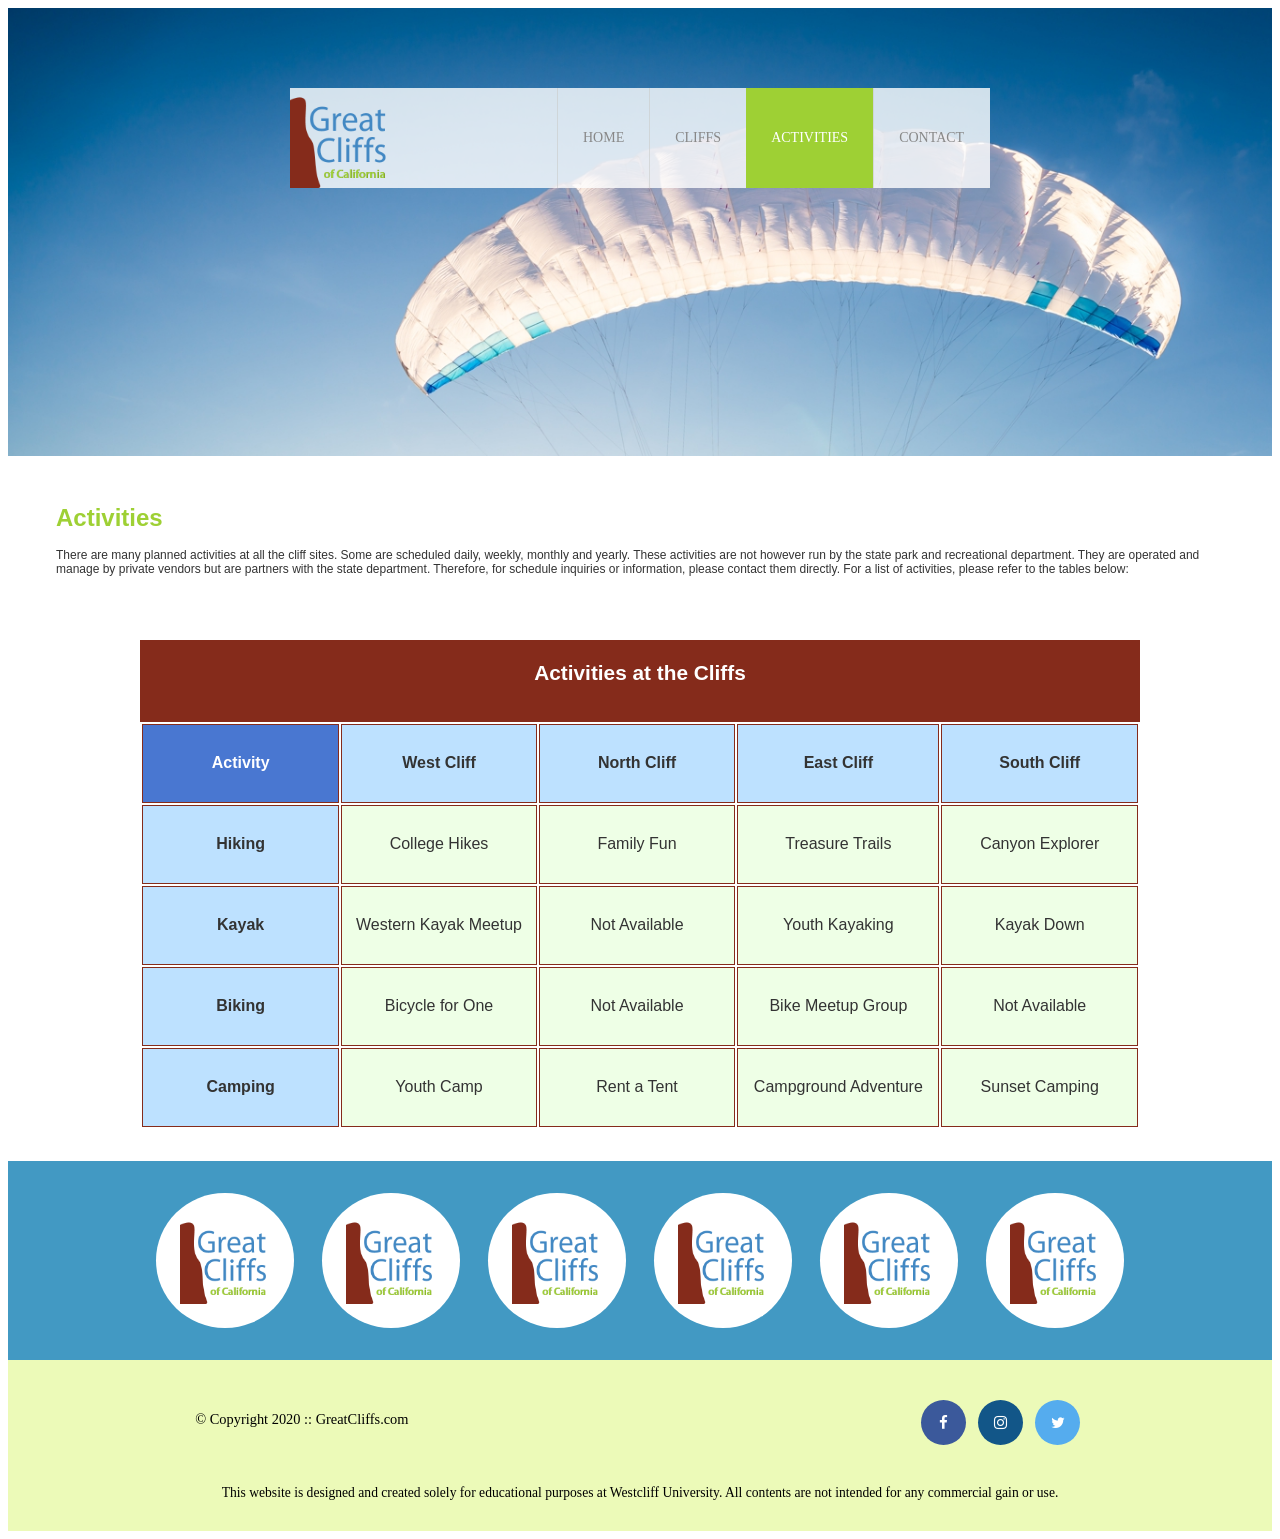
==== activities.html @ b9089a4b "Convert partner bar to javascript" ====
<!DOCTYPE html>
<html lang="en">
<head>
    <title>Great Cliffs of California</title>
    <meta charset="UTF-8">

    <link rel="stylesheet" href="https://cdnjs.cloudflare.com/ajax/libs/font-awesome/4.7.0/css/font-awesome.min.css">

    
    <link rel="stylesheet" href="style.css">
    <link rel="stylesheet" href="styles.css">
</head>    

<body id="activities">
    <div class="container">

        <header>
        
        
            <div class="main-header">

                <div class="logo">
                    <img src="images/logo.png" alt="Great Cliffs Logo" width="125">
                </div>

                <nav class="main-menu">
                    <ul>
                        <li><a href="index.html">Home</a></li>
                        <li><a href="cliffs.html">Cliffs</a></li>
                        <li class="active"><a href="activities.html">Activities</a></li>
                        <li><a href="contact.html">Contact</a></li>
                    </ul>
                </nav>
                
            </div>
        </header>

        <main>
            <h1>Activities</h1>

            <p>
                There are many planned activities at all the cliff sites. Some are scheduled daily,
                weekly, monthly and yearly. These activities are not however run by the state park
                and recreational department. They are operated and manage by private vendors but are
                partners with the state department. Therefore, for schedule inquiries or information,
                please contact them directly. For a list of activities, please refer to the tables below:   
            </p>

            <table>
                <caption>Activities at the Cliffs</caption>
                <thead>
                    <tr>
                        <th>Activity</th>
                        <th>West Cliff</th>
                        <th>North Cliff</th>
                        <th>East Cliff</th>
                        <th>South Cliff</th>
                    </tr>
                </thead>
                <tbody>
                    <tr>
                        <td>Hiking</td>
                        <td>College Hikes</td>
                        <td>Family Fun</td>
                        <td>Treasure Trails</td>
                        <td>Canyon Explorer</td>
                    </tr>
                    <tr>
                        <td>Kayak</td>
                        <td>Western Kayak Meetup</td>
                        <td>Not Available</td>
                        <td>Youth Kayaking</td>
                        <td>Kayak Down</td>
                    </tr>
                    <tr>
                        <td>Biking</td>
                        <td>Bicycle for One</td>
                        <td>Not Available</td>
                        <td>Bike Meetup Group</td>
                        <td>Not Available</td>
                    </tr>
                    <tr>
                        <td>Camping</td>
                        <td>Youth Camp</td>
                        <td>Rent a Tent</td>
                        <td>Campground Adventure</td>
                        <td>Sunset Camping</td>
                    </tr>
                </tbody>

            </table>
        </main>
        
        <section>
            <ul id="partners">

            <!--<li class="partner">
                <img src="images/logo.png" alt="Partner Bus Tours">
            </li>
            <li class="partner">
                <img src="images/logo.png" alt="Partner Bus Tours">
            </li>
            <li class="partner">
                <img src="images/logo.png" alt="Partner Bus Tours">
            </li>
            <li class="partner">
                <img src="images/logo.png" alt="Partner Bus Tours">
            </li>
            <li class="partner">
                <img src="images/logo.png" alt="Partner Bus Tours">
            </li>
            <li class="partner">
                <img src="images/logo.png" alt="Partner Bus Tours">
            </li>-->
            </ul>
        </section>

        <footer>

            <div id="nondisclaimer">
                <div class="copy">
                    &copy; Copyright 2020 :: GreatCliffs.com
                </div>

                <div class="social">
                    <a href="#" class="fa fa-facebook"></a>
                    <a href="#" class="fa fa-instagram"></a>
                    <a href="#" class="fa fa-twitter"></a>
                </div>
            </div>

            <div id="disclaimer">
                <p>
                    This website is designed and created solely for 
                    educational purposes at Westcliff University. All 
                    contents are not intended for any commercial gain
                    or use.
                </p>
            </div>

        </footer>
    </div>

    <script src="partners.js"></script>
</body>
</html>
---- style.css ----
.main-menu ul {
    list-style-type: disc;
    padding-left: 40px;
}

#partners {
    list-style: none;
    padding-left:0;
}

#partners h3 {
    margin-bottom: 10px;
}

li {
    margin-bottom: 10px;
}
---- styles.css ----
header {
    width: 100%;
    min-height: 400px;
    padding-top: 3em;
}
#home header {
    background: no-repeat lightgrey url(images/cliff_ocean.jpg);
    background-size: cover;
    background-position: center;
}

#cliffs header {
    background: no-repeat lightgrey url(images/forest_cliff.jpg);
    background-size: 1500px;
}

#cliffs main h1 {
    color: #9ed034;
    font-size: 1.5em;
}

#cliffs main p {
    color: #333;
    font-size: 0.75em;
    line-height: 1.5;
}

.cliff {
    width: 45%;
    display: inline-block;
    vertical-align: top;
    margin: 2em 2%;
    text-align: center;
}

.cliff h2 {
    color: #4977D1;
    font-size: 1.3em;
}

.cliff img {
    width: 100%;
    height: 220px;
    object-fit: cover;
}

.cliff p {
    text-align: left;
}

#activities header {
    background: no-repeat lightgrey url(images/runfly.jpg);
    background-size: 1500px;
}

#contact header {
    background: no-repeat lightgrey url(images/cliff_rock.jpg);
    background-size: 1500px;
}

.main-header {
    background-color:rgb(255, 255, 255, 0.8);
    width: 700px;
    margin: 2em auto 0 auto;
    min-height: 100px;
    height:100px;
}
.main-header .logo img {
    width: 100px;
    height: 100px;
    margin: 0 2em 0 0;
    float: left;
}

/* Navigation */
.main-menu {
    margin-left: 227px;
    font-weight: 400;
}

.main-menu ul li {
    list-style-type: none;
    display: inline-block;
    float: left;
    padding-left: 25px;
    padding-right: 25px;
    border-left: 1px solid rgba(202, 204, 202, 0.6);
    line-height: 100px;
    text-transform: uppercase;
    font-size: 14px;
}

.main-menu ul li a {
    text-decoration: none;
    color: #888;
}

.main-menu ul li a:hover {
    color: #9ed034;
}

.main-menu ul li.active {
    background: #9ed034;
    border: none;
}

.main-menu ul li.active a{
    color: #fff;
}

/* Main */
main {
    color: #333;
    padding-top: 2em;
    padding-bottom: 2em;
    margin: 0 3em;
    font-family: Arial, Helvetica, sans-serif;
}

main h2 {
    color: #9ed034;
    font-size: 1.5em;
}

main h3 {
    color: #000;
    font-size: 1em;
}

main p {
    color: #333;
    font-size: 0.75em;
}

/* Partners */
section {
    width: 100%;
    background-color: #4299C3;
}

section #partners {
    width: 1200px;
    padding: 2em 0 2em 0;
    margin: 0 auto;
    text-align: center;
}

section #partners .partner {
    display: inline-block;
    margin: 0 0.75em;
    padding: 1.3em 1.5em;
    background-color: #fff;
    border-radius: 50%;
}

section #partners .partner img {
    width: 90px;
    height: 90px;
}

/* Footer */
footer {
    width: 100%;
    height: 155px;
    padding-bottom: 1em;
    background-color: #ecfab8;
}

footer #nondisclaimer .copy {
    padding: 3.5em 3.5em 3.5em 13em;
    float: left;
    font-size: 0.9em;
}

footer #nondisclaimer .social {
    padding: 2.5em;
    margin-right: 9.25em;
    float: right;
}

footer #disclaimer {
    clear: both;
}

footer #disclaimer p {
    font-size: 0.85em;
    text-align: center;
}

footer #nondisclaimer .social .fa{
    padding: 15px;
    font-size: 15px;
    width: 15px;
    text-align: center;
    text-decoration: none;
    margin: 0 4px;
    border-radius: 50%;
}

footer #nondisclaimer .social .fa:hover {
    opacity: 0.7;
}

footer #nondisclaimer .social .fa-facebook {
    background: #3B599B;
    color: white;
}

footer #nondisclaimer .social .fa-twitter {
    background: #55ACEE;
    color: white;
}

footer #nondisclaimer .social .fa-instagram {
    background: #125688;
    color: white;
}

table {
    width: 1000px;
    margin: 4em auto 0 auto;
}

caption {
    background: #852B1B;
    height: 40px;
    color: #fff;
    font-size: 1.3em;
    font-weight: bold;
    padding: 1em;
}

thead {
    background: #BDE1FF;
}

tbody {
    background: #EEFFE6;
    text-align: center;
}

th, td {
    width: 225px;
    height: 75px;
    vertical-align: middle;
    border: solid 1px #852B1B;
}

th:first-child {
    width: 125px;
    height: 50px;
    background: #4977D1;
    color: #fff;
}

td:first-child {
    font-weight: bold;
    background: #BDE1FF;
}

/* Contact Page */
main h1 {
    color: #9ed034;
    font-size: 1.5em;
}

.contactinfo {
    font-size: 0.75em;
}

.contactinfo span:first-child {
    font-weight: bold;
}

form {
    width: 100%;
    margin-top: 1em;
}

fieldset {
    border: 1px solid #9ed034;
    padding: 1em;
}

legend {
    color: #4977D1;
    font-size: 0.75em;
    font-weight: bold;
}

.textbox label {
    display: block;
    font-size: 0.75em;
    font-weight: bold;
    margin-top: 0.5em;
}

.textbox input {
    width: 600px;
    height: 30px;
}

.radios,
.selectmenu,
.commentbox {
    font-size: 0.75em;
    margin-top: 0.75em;
}

.radios label,
.selectmenu label,
.commentbox label {
    font-weight: bold;
}

.commentbox textarea {
    display: block;
    width: 600px;
    height: 150px;
    resize: both;
}

.button {
    width: 600px;
    text-align: right;
    margin-top: 0.5em;
}

.button input {
    background-color: #4977D1;
    color: #fff;
    border: none;
    padding: 0.5em 2em;
}

#timeofday {
    width: 100%;
    margin: 0 auto;
    font-family: Arial, Helvetica, sans-serif;
    color: #3a3a3a;
    text-align: center;
    font-size: 12px;
    background: linear-gradient(
        0deg,
        rgba(251,215,139,1) 0%,
        rgba(118,213,245,1) 100%
    );
    padding: 10px 0;
}

#clock {
    color: #125688;
}
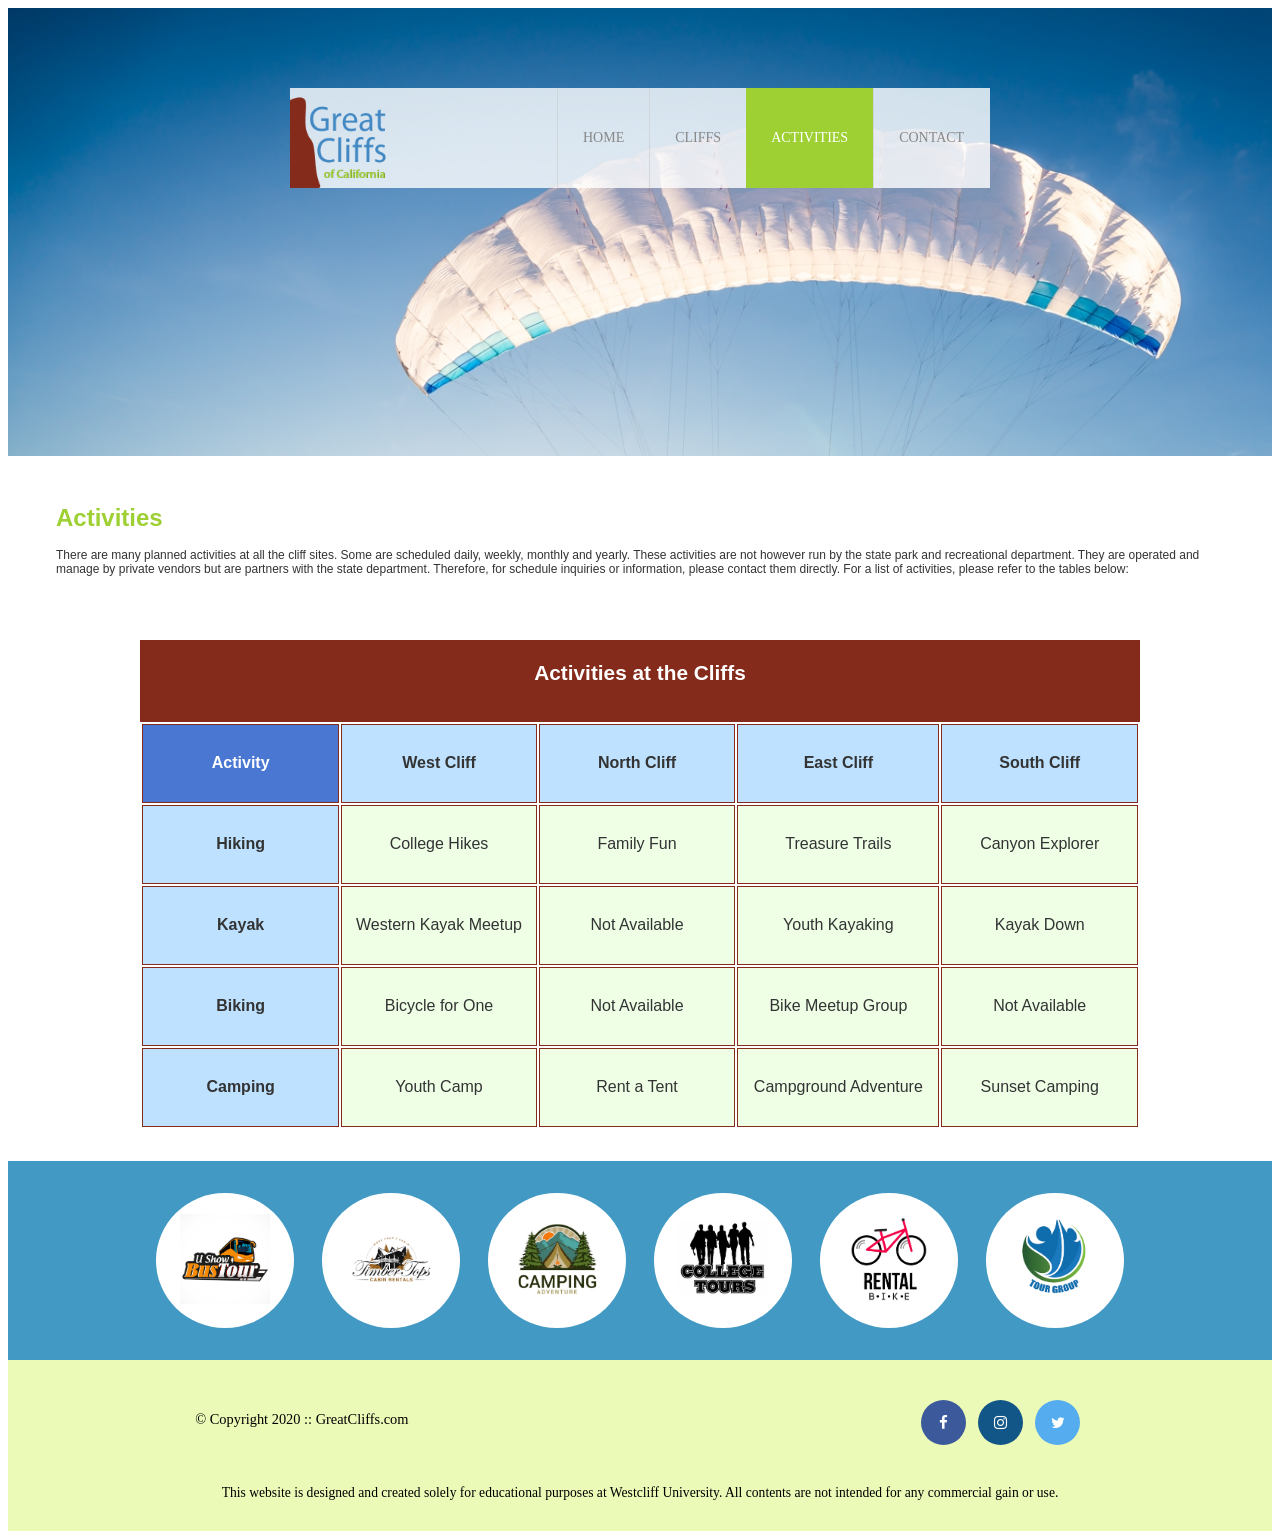
==== commit abbf76ae: "Week 4 Day 1 homework completed" ====
--- a/activities.html
+++ b/activities.html
@@ -141,6 +141,6 @@
         </footer>
     </div>
 
-    <script src="partners.js"></script>
+    <script src="site_scripts.js"></script>
 </body>
 </html>
--- a/styles.css
+++ b/styles.css
@@ -320,6 +320,7 @@
     resize: both;
 }
 
+/*
 .button {
     width: 600px;
     text-align: right;
@@ -332,6 +333,8 @@
     border: none;
     padding: 0.5em 2em;
 }
+
+*/
 
 #timeofday {
     width: 100%;
@@ -350,4 +353,13 @@
 
 #clock {
     color: #125688;
+}
+
+form .button input {
+    width: 8em;
+    height: 2.5em;
+    font-size: 1.2em;
+    font-weight: bold;
+    color: #ffffff;
+    border: none;
 }
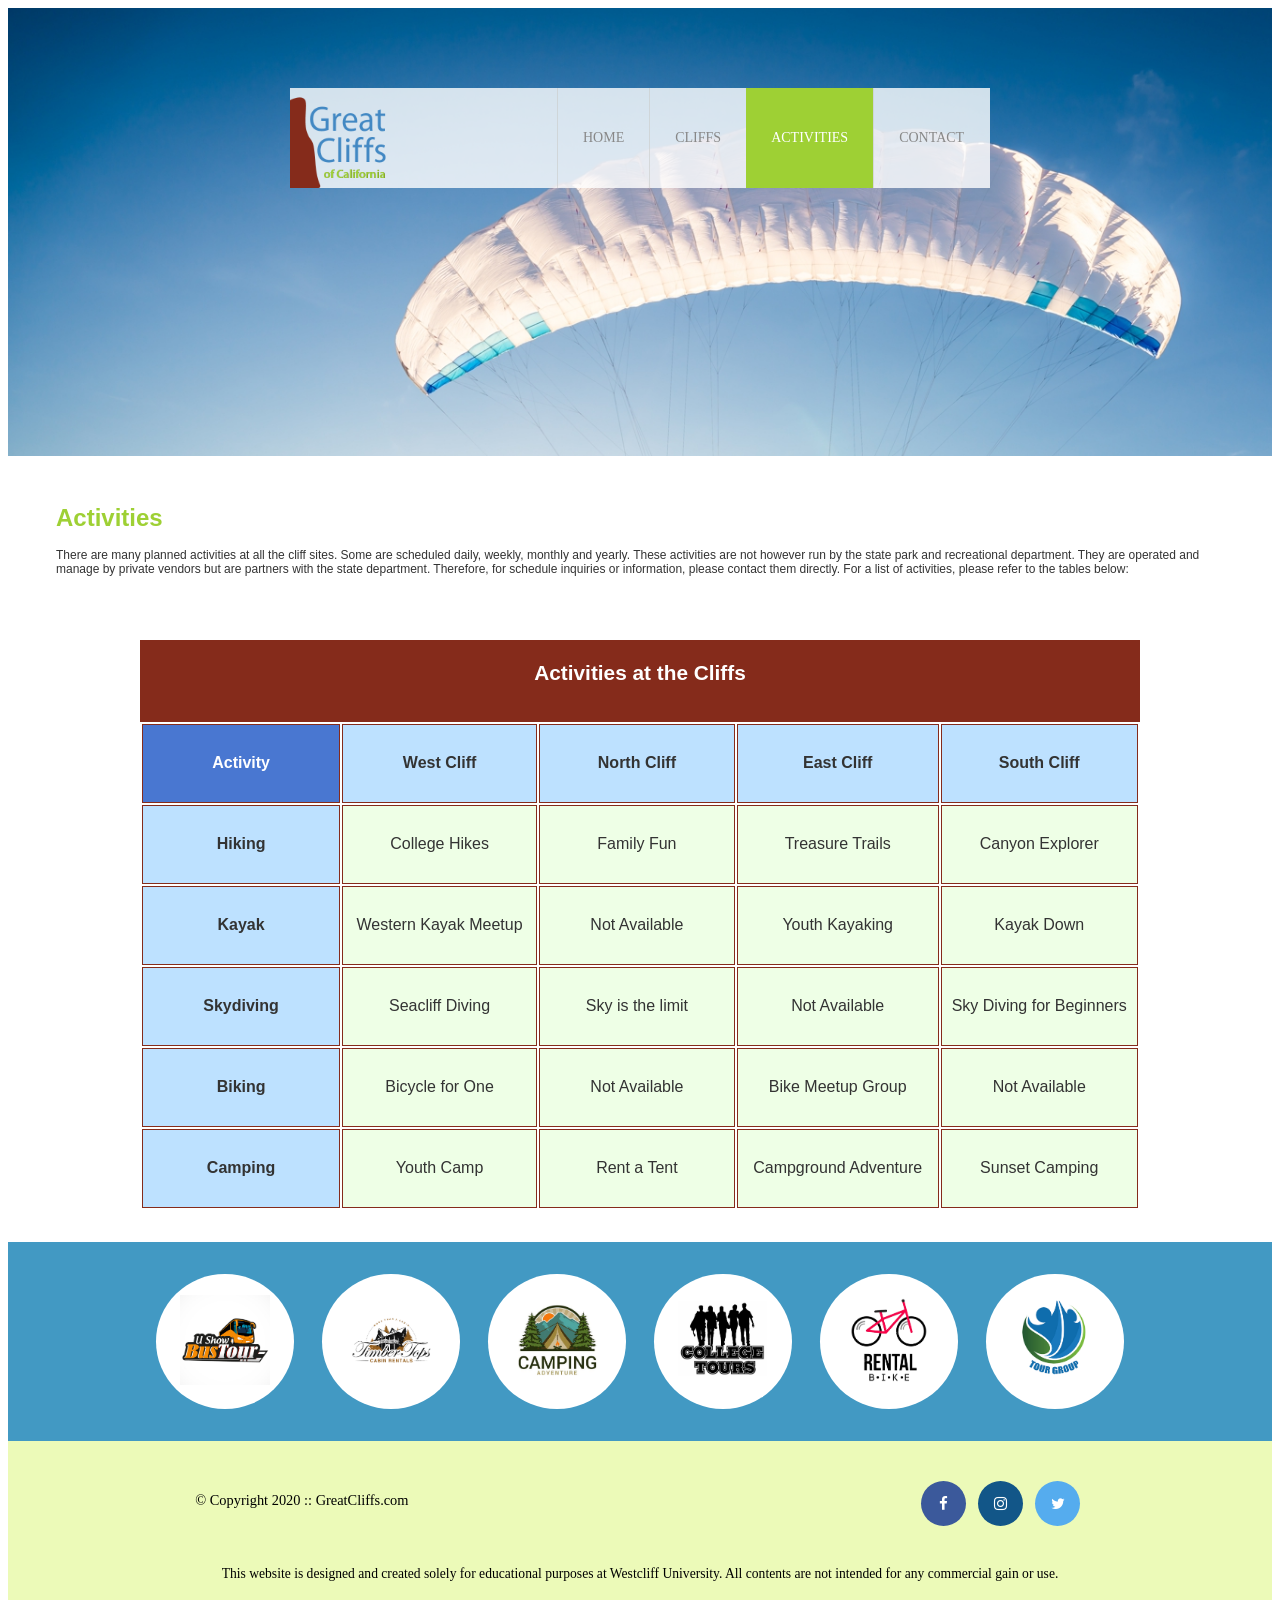
==== commit d74fb156: "Add skydiving row jQuery setup" ====
--- a/activities.html
+++ b/activities.html
@@ -73,6 +73,13 @@
                         <td>Kayak Down</td>
                     </tr>
                     <tr>
+                        <td>Skydiving</td>
+                        <td>Seacliff Diving</td>
+                        <td>Sky is the limit</td>
+                        <td>Not Available</td>
+                        <td>Sky Diving for Beginners</td>
+                    </tr>
+                    <tr>
                         <td>Biking</td>
                         <td>Bicycle for One</td>
                         <td>Not Available</td>
@@ -141,6 +148,8 @@
         </footer>
     </div>
 
+    <script src="https://code.jquery.com/jquery-3.7.1.min.js"></script>
+    <script src="js/activity.js"></script>
     <script src="site_scripts.js"></script>
 </body>
 </html>
--- a/styles.css
+++ b/styles.css
@@ -320,13 +320,6 @@
     resize: both;
 }
 
-/*
-.button {
-    width: 600px;
-    text-align: right;
-    margin-top: 0.5em;
-}
-
 .button input {
     background-color: #4977D1;
     color: #fff;
@@ -334,7 +327,7 @@
     padding: 0.5em 2em;
 }
 
-*/
+
 
 #timeofday {
     width: 100%;
@@ -362,4 +355,30 @@
     font-weight: bold;
     color: #ffffff;
     border: none;
+}
+
+.button {
+    width: 100%;
+    text-align: right;
+    margin-top: 0.5em;
+}
+
+.randomcode {
+    display: flex;
+    justify-content: flex-end;
+    align-items: center;
+    gap: 10px;
+    margin-top: 1em;
+}
+
+.randomcode p {
+    background-color: #ddd;
+    padding: 8px 12px;
+    margin: 0;
+    font-size: 0.75em;
+}
+
+.selected {
+    background-color: #9ed034;
+    color: white;
 }
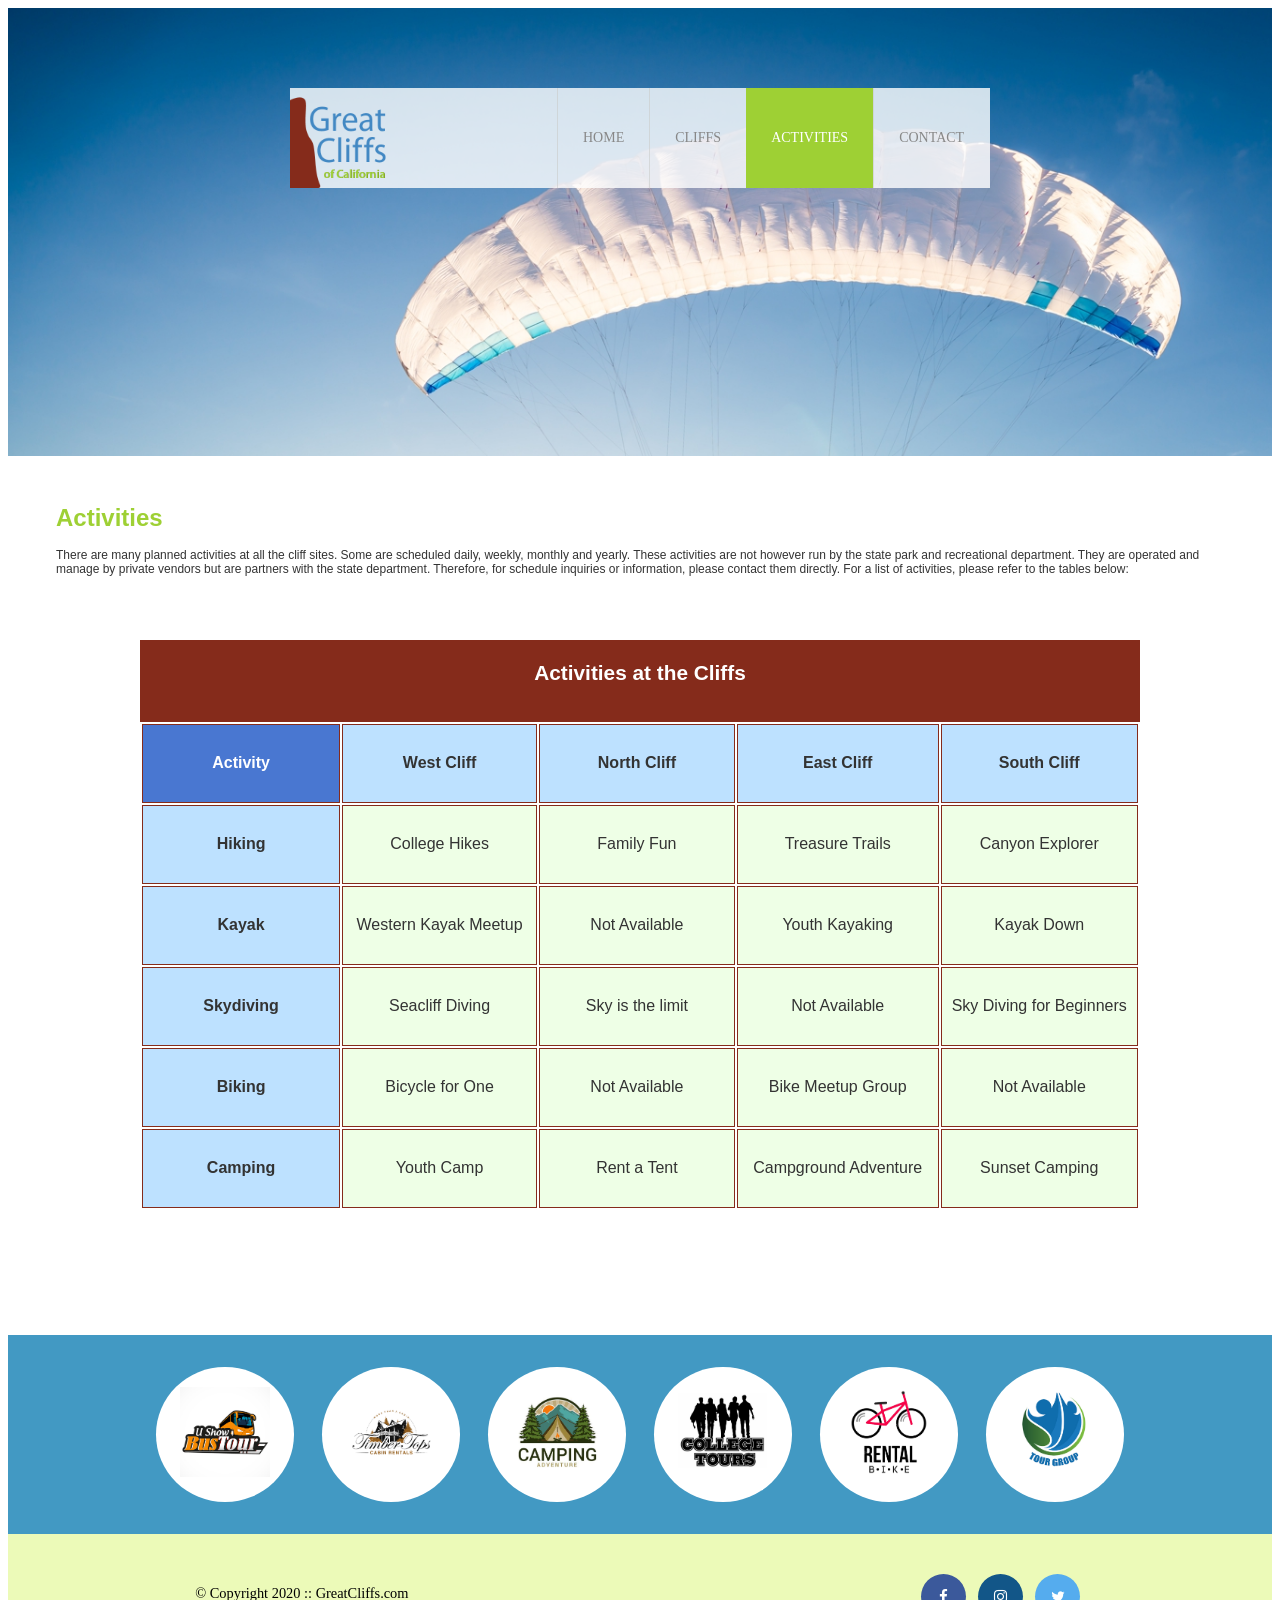
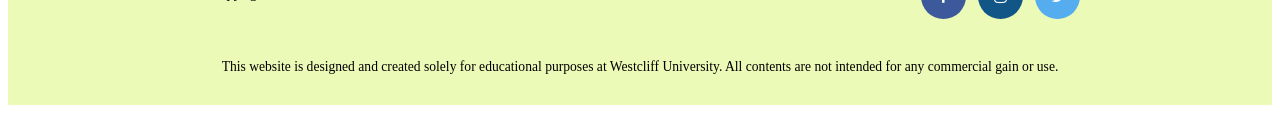
==== commit 1e0b2caa: "Week 5 Day 3 homework done" ====
--- a/activities.html
+++ b/activities.html
@@ -94,8 +94,18 @@
                         <td>Sunset Camping</td>
                     </tr>
                 </tbody>
+            </table>
 
-            </table>
+            
+            <div id="displaySelected">
+                <div id="result">
+                    <h4>My selected activities to enquire:</h4>
+                </div>
+                <div id="sendinfo">
+                    <input type="email" placeholder="johndoe@gmail.com">
+                    <button>Get Info</button>
+                </div>
+            </div>
         </main>
         
         <section>
--- a/styles.css
+++ b/styles.css
@@ -381,4 +381,54 @@
 .selected {
     background-color: #9ed034;
     color: white;
+}
+
+th:first-child{
+    width: 125px;
+    height: 50px;
+    background: #4977D1;
+    color: #fff;
+}
+
+td:first-child{
+    font-weight: bold;
+    background: #BDE1FF;
+}
+
+td.selected {
+    background-color: #9ed034;
+    color: #fff;
+}
+
+#activities main #displaySelected {
+    visibility: hidden;
+    margin:0 auto;
+    width: 600px;
+    border: 2px solid #9ed034;
+    padding: 0.75em;
+}
+
+#activities main #displaySelected #result, #activities main #displaySelected #sendinfo{
+    display: inline-block;
+    margin: 0;
+}
+
+#activities main #result {
+    min-height: 50px;
+    width: 300px;
+    padding: 0;
+}
+
+#activities main #result h4{
+    margin-bottom: 1em;
+    font-size: 1.15em;
+}
+
+#activities main #displaySelected #sendinfo input[type="email"]{
+    width: 200px;
+}
+
+#result .cliffName{
+    background-color: #b7d7e8;
+    padding: 2px 4px;
 }
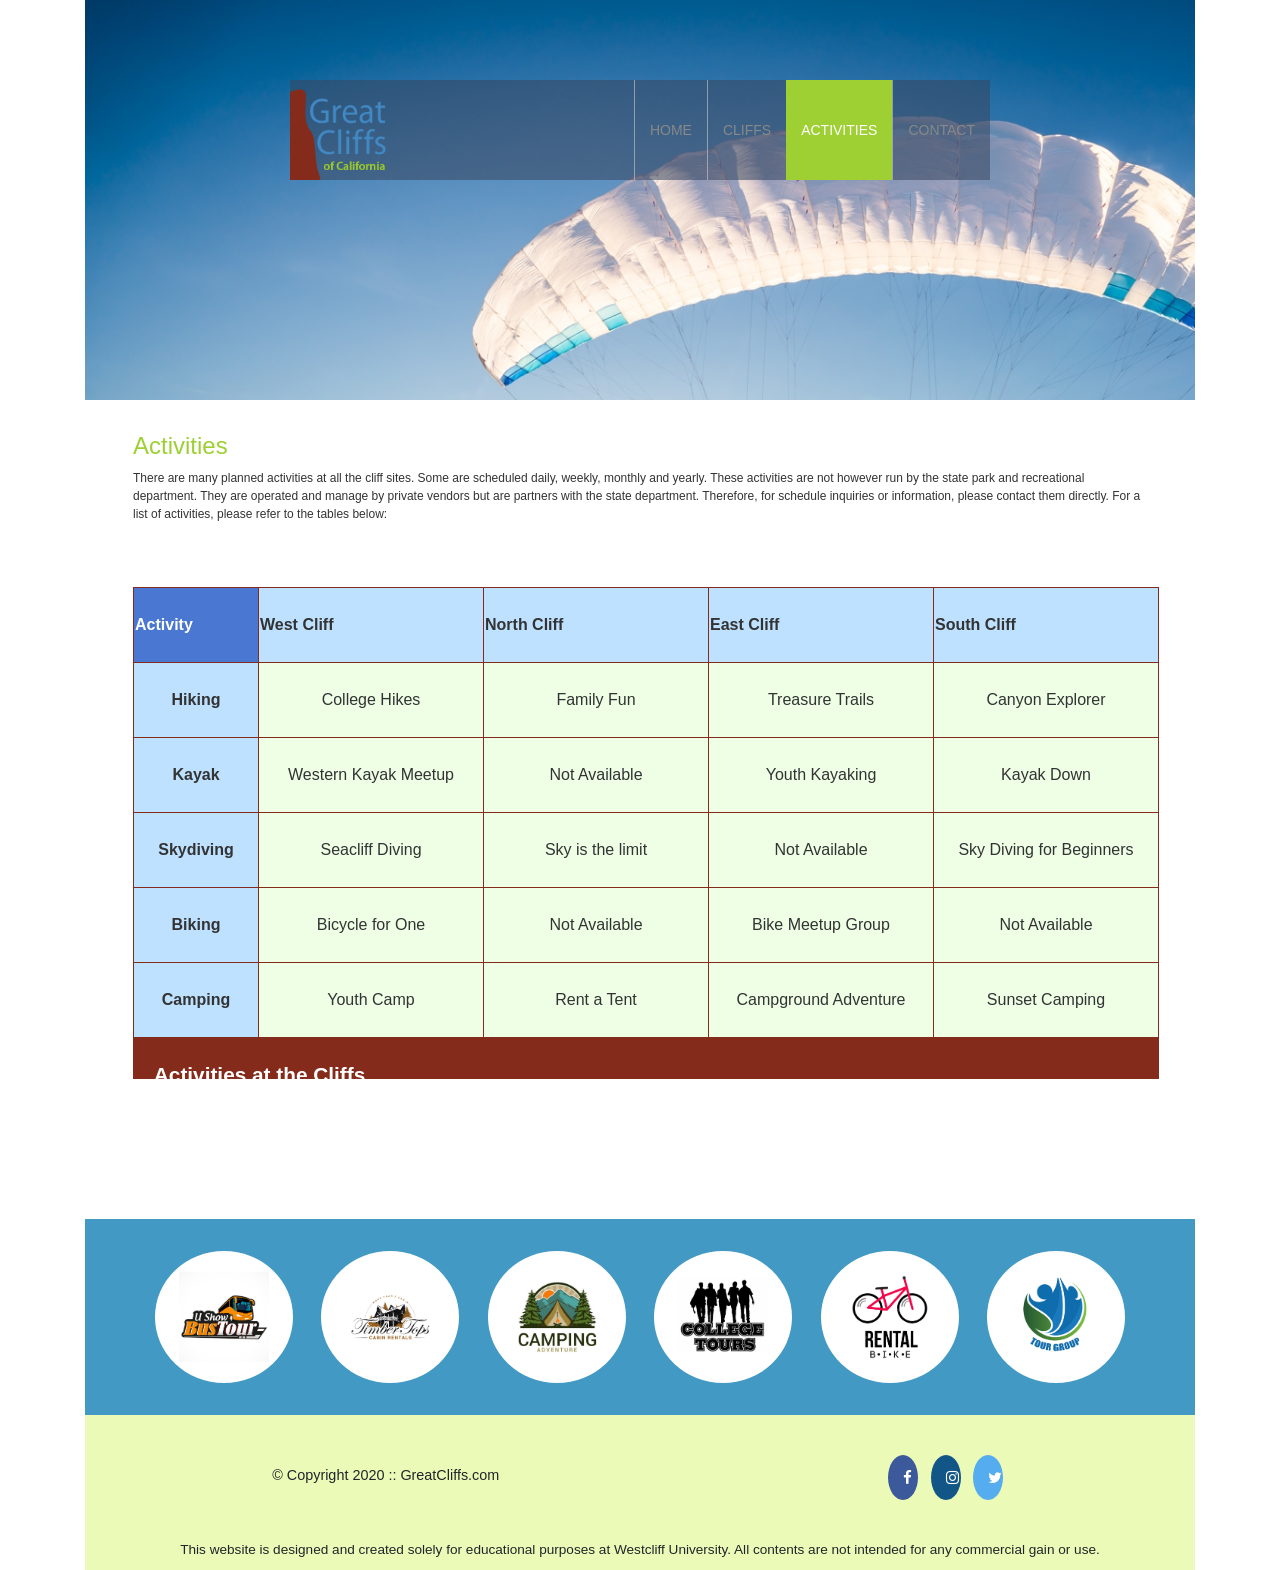
==== commit 0fa302d0: "activities and cliffs pages nav bar styling done" ====
--- a/activities.html
+++ b/activities.html
@@ -4,8 +4,9 @@
     <title>Great Cliffs of California</title>
     <meta charset="UTF-8">
 
+    <meta name="viewport" content="width=device-width, initial-scale=1">
     <link rel="stylesheet" href="https://cdnjs.cloudflare.com/ajax/libs/font-awesome/4.7.0/css/font-awesome.min.css">
-
+    <link rel="stylesheet" href="https://cdn.jsdelivr.net/npm/bootstrap@4.6.2/dist/css/bootstrap.min.css">
     
     <link rel="stylesheet" href="style.css">
     <link rel="stylesheet" href="styles.css">
@@ -23,14 +24,35 @@
                     <img src="images/logo.png" alt="Great Cliffs Logo" width="125">
                 </div>
 
-                <nav class="main-menu">
-                    <ul>
-                        <li><a href="index.html">Home</a></li>
-                        <li><a href="cliffs.html">Cliffs</a></li>
-                        <li class="active"><a href="activities.html">Activities</a></li>
-                        <li><a href="contact.html">Contact</a></li>
-                    </ul>
+                
+                <nav class="main-menu navbar navbar-expand-xl navbar-light">
+                    <button class="navbar-toggler" type="button"
+                        data-toggle="collapse"
+                        data-target="#mainNavbar"
+                        aria-controls="mainNavbar"
+                        aria-expanded="false"
+                        aria-label="Toggle navigation">
+                        <span class="navbar-toggler-icon"></span>
+                    </button>
+
+                    <div class="collapse navbar-collapse" id="mainNavbar">
+                        <ul class="navbar-nav">
+                            <li class="nav-item">
+                                <a class="nav-link" href="index.html">Home</a>
+                            </li>
+                            <li class="nav-item">
+                                <a class="nav-link" href="cliffs.html">Cliffs</a>
+                            </li>
+                            <li class="nav-item active">
+                                <a class="nav-link" href="activities.html">Activities</a>
+                            </li>
+                            <li class="nav-item">
+                                <a class="nav-link" href="contact.html">Contact</a>
+                            </li>
+                        </ul>
+                    </div>
                 </nav>
+
                 
             </div>
         </header>
@@ -159,6 +181,7 @@
     </div>
 
     <script src="https://code.jquery.com/jquery-3.7.1.min.js"></script>
+    <script src="https://cdn.jsdelivr.net/npm/bootstrap@4.6.2/dist/js/bootstrap.bundle.min.js"></script>
     <script src="js/activity.js"></script>
     <script src="site_scripts.js"></script>
 </body>
--- a/styles.css
+++ b/styles.css
@@ -59,52 +59,75 @@
 }
 
 .main-header {
-    background-color:rgb(255, 255, 255, 0.8);
+    position: relative;
+    display: flex;
+    align-items: center;
+    justify-content: space-between;
+    box-sizing: border-box;
+    background-color: rgba(55, 70, 95, 0.55);
     width: 700px;
-    margin: 2em auto 0 auto;
+    max-width: calc(100% - 30px);
     min-height: 100px;
-    height:100px;
-}
+    margin: 2em auto 0;
+    padding: 0;
+}
+
+.main-header .logo {
+    flex: 0 0 auto;
+    margin: 0;
+    padding: 0;
+}
+
 .main-header .logo img {
+    display: block;
     width: 100px;
     height: 100px;
-    margin: 0 2em 0 0;
-    float: left;
-}
-
-/* Navigation */
+    margin: 0;
+    float: none;
+}
+
+/* Bootstrap navigation */
 .main-menu {
-    margin-left: 227px;
+    position: relative;
+    margin-left: auto;
+    padding: 0;
     font-weight: 400;
 }
 
-.main-menu ul li {
-    list-style-type: none;
-    display: inline-block;
-    float: left;
-    padding-left: 25px;
-    padding-right: 25px;
+.main-menu .navbar-nav {
+    margin: 0;
+    padding: 0;
+}
+
+.main-menu .navbar-nav .nav-item {
+    list-style: none;
+    padding: 0;
+    margin: 0;
     border-left: 1px solid rgba(202, 204, 202, 0.6);
-    line-height: 100px;
     text-transform: uppercase;
     font-size: 14px;
 }
 
-.main-menu ul li a {
+.main-menu .navbar-nav .nav-link {
+    display: flex;
+    align-items: center;
+    justify-content: center;
+    color: #888;
     text-decoration: none;
-    color: #888;
-}
-
-.main-menu ul li a:hover {
+    padding: 0 15px;
+    min-height: 100px;
+}
+
+.main-menu .navbar-nav .nav-link:hover {
     color: #9ed034;
 }
 
-.main-menu ul li.active {
-    background: #9ed034;
+.main-menu .navbar-nav .nav-item.active {
+    background-color: #9ed034;
     border: none;
 }
 
-.main-menu ul li.active a{
+.main-menu .navbar-nav .nav-item.active .nav-link {
     color: #fff;
 }
 
@@ -139,8 +162,10 @@
 }
 
 section #partners {
-    width: 1200px;
-    padding: 2em 0 2em 0;
+    width: 100%;
+    max-width: 1200px;
+    box-sizing: border-box;
+    padding: 2em 15px;
     margin: 0 auto;
     text-align: center;
 }
@@ -217,8 +242,11 @@
 }
 
 table {
-    width: 1000px;
-    margin: 4em auto 0 auto;
+    width: 100%;
+    max-width: 1000px;
+    margin: 4em auto 0;
+    table-layout: fixed;
+    overflow-wrap: break-word;
 }
 
 caption {
@@ -431,4 +459,118 @@
 #result .cliffName{
     background-color: #b7d7e8;
     padding: 2px 4px;
-}+}
+
+
+@media (max-width: 1199.98px) {
+    .main-header {
+        position: relative;
+    }
+
+    .main-menu {
+        position: static;
+        margin-left: auto;
+        padding: 0;
+        transform: none;
+        z-index: 1000;
+    }
+
+    .main-menu .navbar-toggler {
+        position: absolute;
+        right: 15px;
+        top: 50%;
+        transform: translateY(-50%);
+        margin: 0;
+        z-index: 1002;
+    }
+
+    .main-menu .navbar-toggler-icon {
+        display: inline-block;
+        width: 1.5em;
+        height: 1.5em;
+        background-image: url("data:image/svg+xml,%3csvg xmlns='http://www.w3.org/2000/svg' viewBox='0 0 30 30'%3e%3cpath stroke='rgba(0,0,0,0.7)' stroke-linecap='round' stroke-miterlimit='10' stroke-width='2' d='M4 7h22M4 15h22M4 23h22'/%3e%3c/svg%3e");
+        background-repeat: no-repeat;
+        background-position: center;
+        background-size: 100%;
+    }
+
+    .main-menu .navbar-collapse {
+        position: absolute;
+        top: calc(100% + 10px);
+        right: 0;
+        width: 260px;
+        background-color: rgba(35, 45, 70, 0.65);
+        z-index: 1001;
+        border: 1px solid rgba(255, 255, 255, 0.2);
+    }
+
+    .main-menu .navbar-collapse.collapse:not(.show) {
+        display: none;
+    }
+
+    .main-menu .navbar-collapse.collapse.show {
+        display: block;
+    }
+
+    .main-menu .navbar-nav {
+        display: flex;
+        flex-direction: column;
+        width: 100%;
+    }
+
+    .main-menu .navbar-nav .nav-link {
+        display: block;
+        min-height: 0;
+        padding: 28px 32px;
+        color: #fff;
+        font-family: Arial, Helvetica, sans-serif;
+        font-size: 16px;
+        font-weight: 400;
+    }
+
+    .main-menu .navbar-nav .nav-link:hover {
+        color: #9ed034;
+    }
+
+    .main-menu .navbar-nav .nav-item.active {
+        background-color: #9ed034;
+        border: none;
+    }
+
+    .main-menu .navbar-nav .nav-item.active .nav-link {
+        color: #fff;
+    }
+
+    .main-menu .navbar-nav .nav-item {
+        border-bottom: 1px solid rgba(255, 255, 255, 0.18);
+    }
+}
+
+@media (min-width: 1200px) {
+    .main-header {
+        display: flex;
+        align-items: center;
+        justify-content: space-between;
+    }
+
+    .main-menu {
+        position: static;
+        transform: none;
+        margin-left: auto;
+    }
+
+    .main-menu .navbar-toggler {
+        display: none;
+    }
+
+    .main-menu .navbar-collapse {
+        display: flex !important;
+        position: static;
+        width: auto;
+    }
+
+    .main-menu .navbar-nav {
+        display: flex;
+        flex-direction: row;
+    }
+}
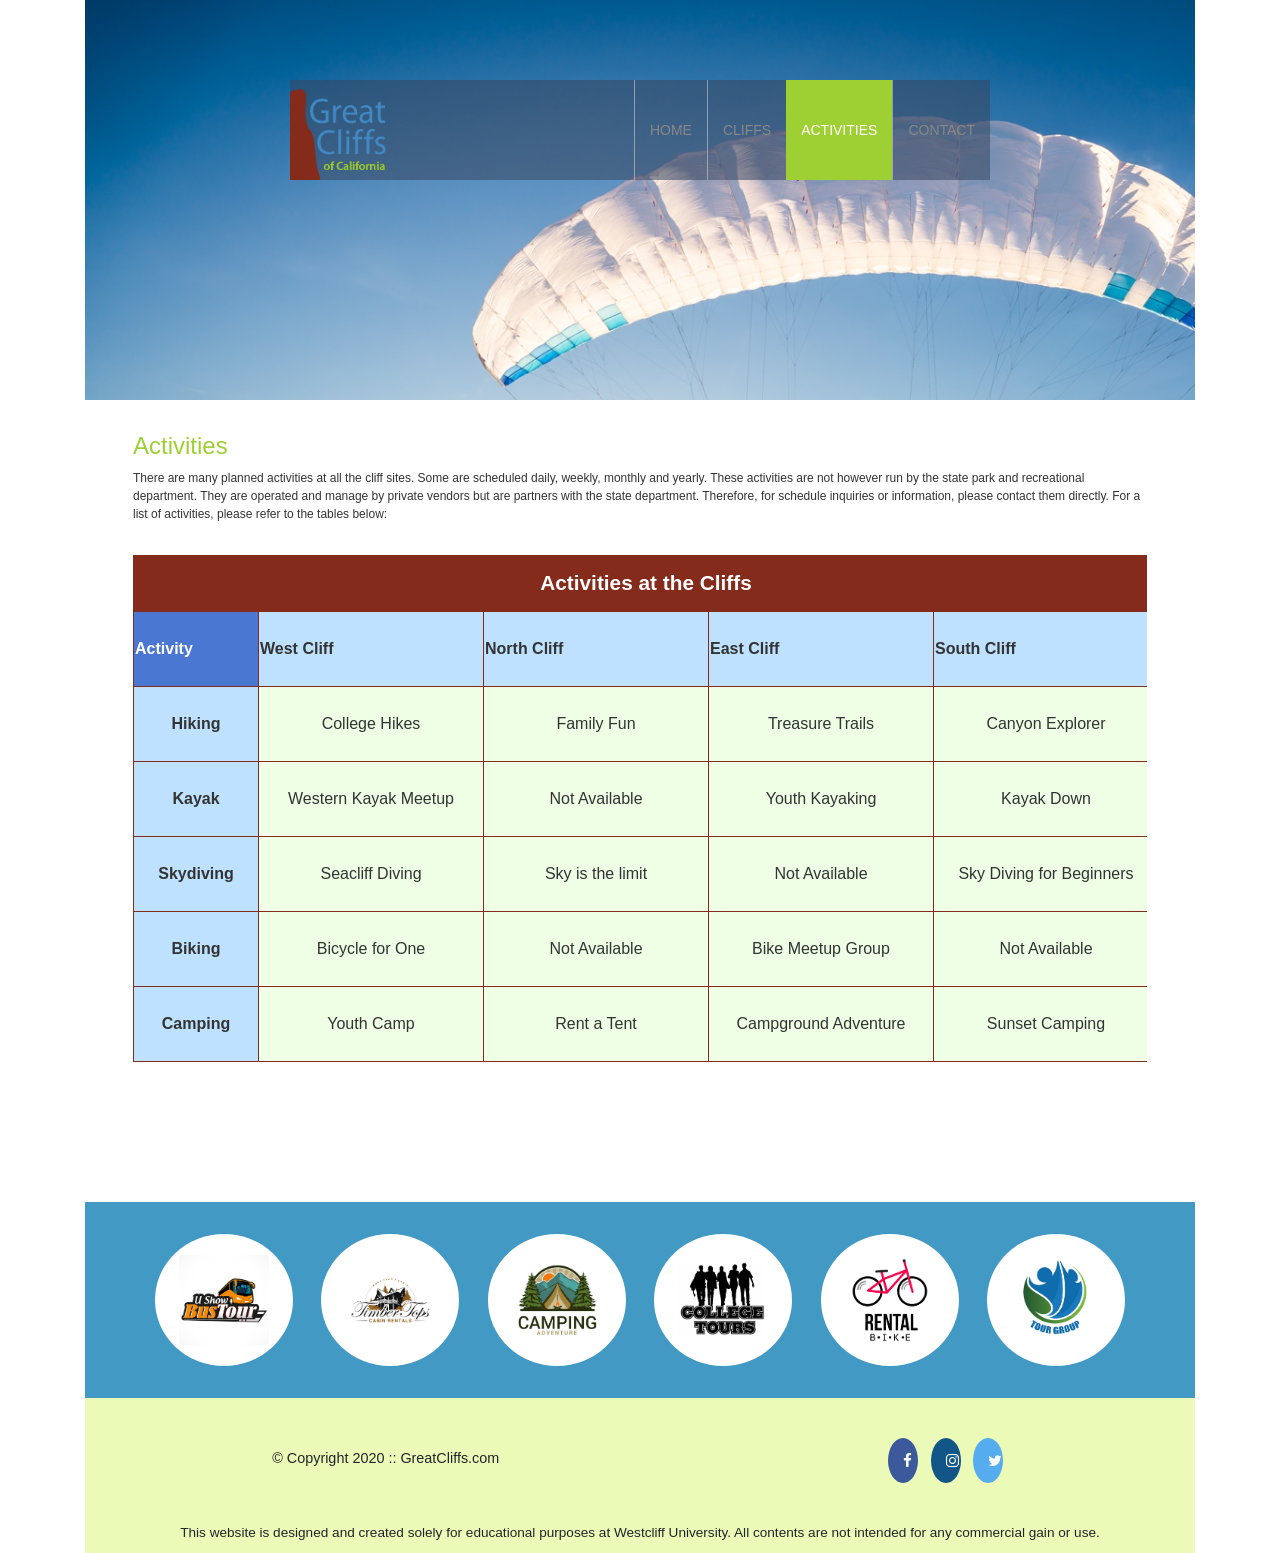
==== commit 1a1dc6b0: "activities page format issue fixed" ====
--- a/activities.html
+++ b/activities.html
@@ -67,57 +67,58 @@
                 partners with the state department. Therefore, for schedule inquiries or information,
                 please contact them directly. For a list of activities, please refer to the tables below:   
             </p>
-
-            <table>
-                <caption>Activities at the Cliffs</caption>
-                <thead>
-                    <tr>
-                        <th>Activity</th>
-                        <th>West Cliff</th>
-                        <th>North Cliff</th>
-                        <th>East Cliff</th>
-                        <th>South Cliff</th>
-                    </tr>
-                </thead>
-                <tbody>
-                    <tr>
-                        <td>Hiking</td>
-                        <td>College Hikes</td>
-                        <td>Family Fun</td>
-                        <td>Treasure Trails</td>
-                        <td>Canyon Explorer</td>
-                    </tr>
-                    <tr>
-                        <td>Kayak</td>
-                        <td>Western Kayak Meetup</td>
-                        <td>Not Available</td>
-                        <td>Youth Kayaking</td>
-                        <td>Kayak Down</td>
-                    </tr>
-                    <tr>
-                        <td>Skydiving</td>
-                        <td>Seacliff Diving</td>
-                        <td>Sky is the limit</td>
-                        <td>Not Available</td>
-                        <td>Sky Diving for Beginners</td>
-                    </tr>
-                    <tr>
-                        <td>Biking</td>
-                        <td>Bicycle for One</td>
-                        <td>Not Available</td>
-                        <td>Bike Meetup Group</td>
-                        <td>Not Available</td>
-                    </tr>
-                    <tr>
-                        <td>Camping</td>
-                        <td>Youth Camp</td>
-                        <td>Rent a Tent</td>
-                        <td>Campground Adventure</td>
-                        <td>Sunset Camping</td>
-                    </tr>
-                </tbody>
-            </table>
-
+            
+            <div class="table-responsive">
+                <table>
+                    <caption>Activities at the Cliffs</caption>
+                    <thead>
+                        <tr>
+                            <th>Activity</th>
+                            <th>West Cliff</th>
+                            <th>North Cliff</th>
+                            <th>East Cliff</th>
+                            <th>South Cliff</th>
+                        </tr>
+                    </thead>
+                    <tbody>
+                        <tr>
+                            <td>Hiking</td>
+                            <td>College Hikes</td>
+                            <td>Family Fun</td>
+                            <td>Treasure Trails</td>
+                            <td>Canyon Explorer</td>
+                        </tr>
+                        <tr>
+                            <td>Kayak</td>
+                            <td>Western Kayak Meetup</td>
+                            <td>Not Available</td>
+                            <td>Youth Kayaking</td>
+                            <td>Kayak Down</td>
+                        </tr>
+                        <tr>
+                            <td>Skydiving</td>
+                            <td>Seacliff Diving</td>
+                            <td>Sky is the limit</td>
+                            <td>Not Available</td>
+                            <td>Sky Diving for Beginners</td>
+                        </tr>
+                        <tr>
+                            <td>Biking</td>
+                            <td>Bicycle for One</td>
+                            <td>Not Available</td>
+                            <td>Bike Meetup Group</td>
+                            <td>Not Available</td>
+                        </tr>
+                        <tr>
+                            <td>Camping</td>
+                            <td>Youth Camp</td>
+                            <td>Rent a Tent</td>
+                            <td>Campground Adventure</td>
+                            <td>Sunset Camping</td>
+                        </tr>
+                    </tbody>
+                </table>
+            </div>
             
             <div id="displaySelected">
                 <div id="result">
--- a/styles.css
+++ b/styles.css
@@ -574,3 +574,44 @@
         flex-direction: row;
     }
 }
+
+
+#activities .table-responsive {
+    width: 100%;
+    max-width: 100%;
+    margin-top: 2em;
+    overflow-x: auto;
+    overflow-y: hidden;
+    -webkit-overflow-scrolling: touch;
+}
+
+#activities table {
+    width: 100%;
+    min-width: 750px;
+    max-width: 1000px;
+    margin: 0 auto;
+    table-layout: fixed;
+}
+
+#activities table caption {
+    caption-side: top;
+    background: #852B1B;
+    min-height: 40px;
+    height: auto;
+    box-sizing: border-box;
+    color: #fff;
+    font-size: 1.3em;
+    font-weight: bold;
+    padding: 0.6em;
+    text-align: center;
+}
+
+@media (max-width: 767.98px) {
+    #activities table {
+        min-width: 750px;
+    }
+
+    #activities main {
+        margin: 0 1em;
+    }
+}
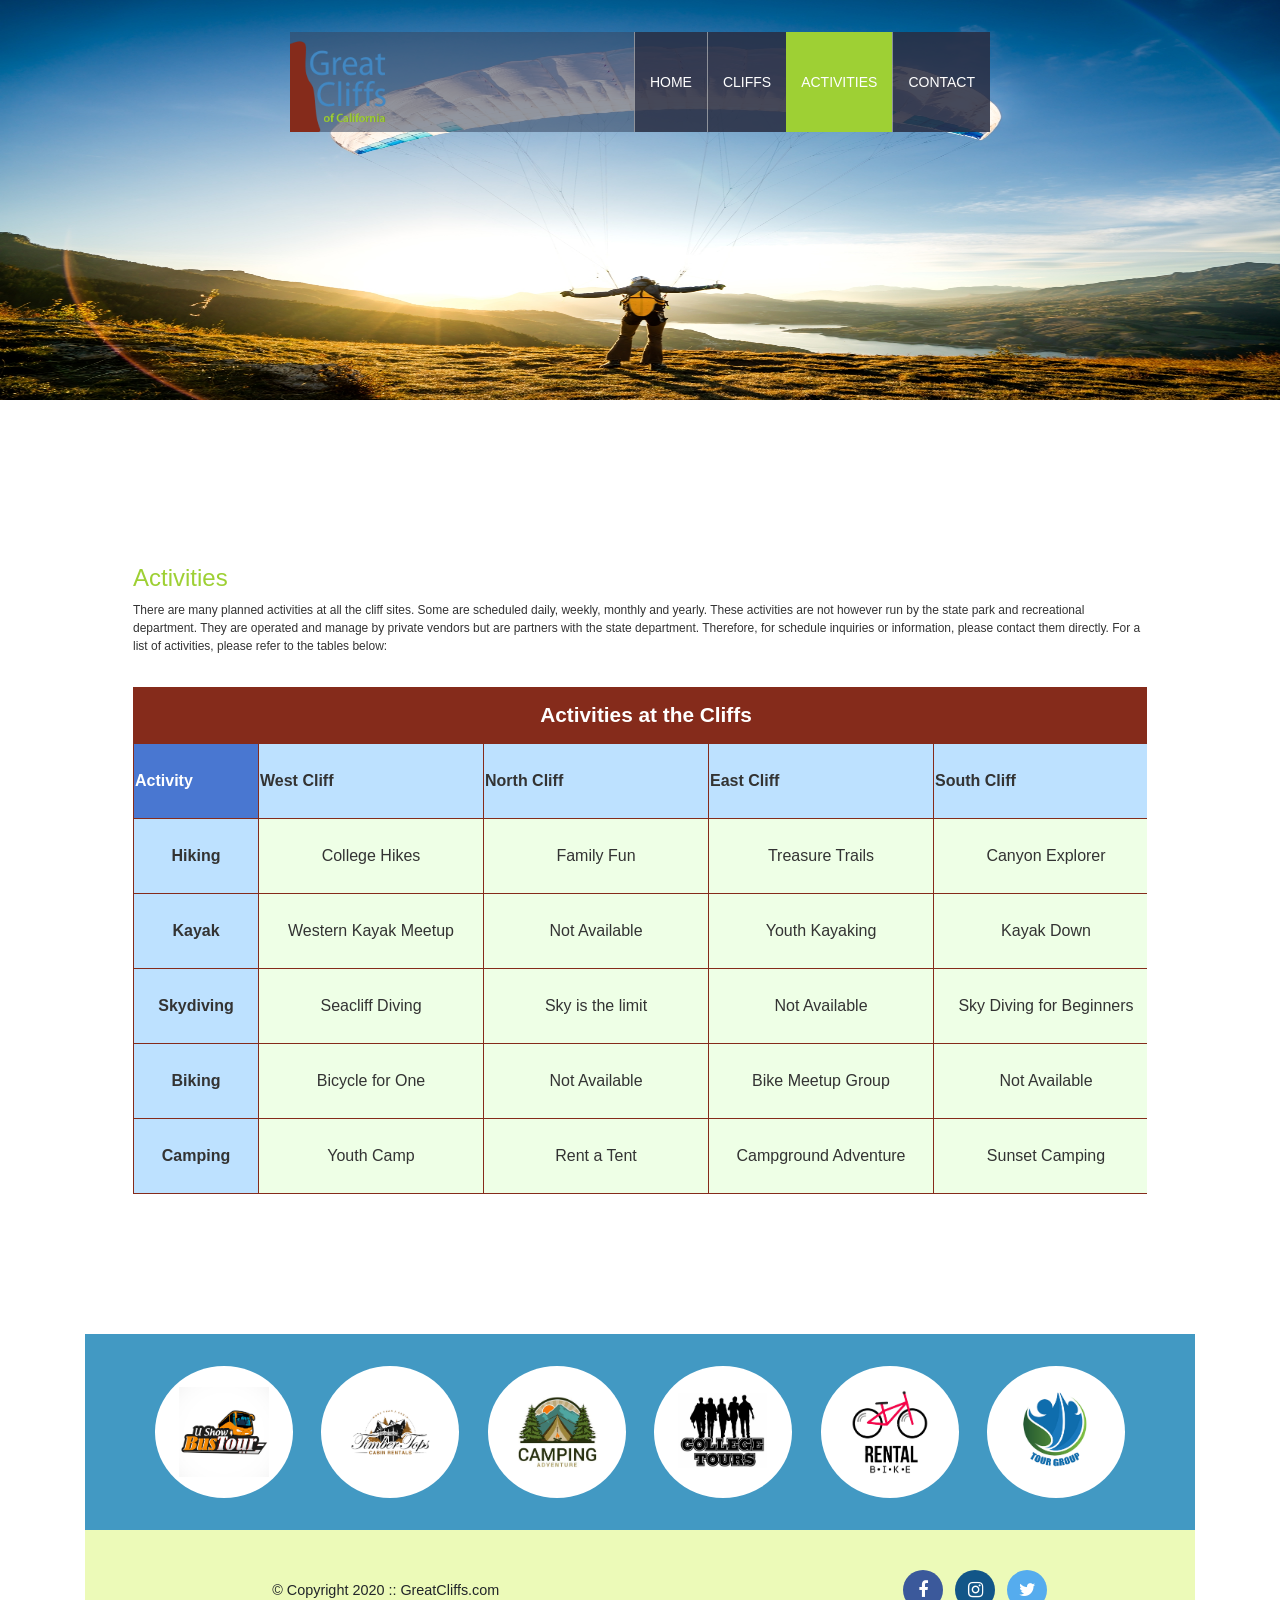
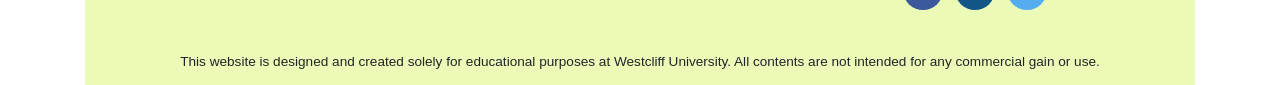
==== commit be8d43a4: "Applied sticky top styling and modified sned button on contact page" ====
--- a/activities.html
+++ b/activities.html
@@ -15,47 +15,45 @@
 <body id="activities">
     <div class="container">
 
-        <header>
         
-        
-            <div class="main-header">
+<div class="main-header">
 
-                <div class="logo">
-                    <img src="images/logo.png" alt="Great Cliffs Logo" width="125">
-                </div>
+    <div class="logo">
+        <img src="images/logo.png" alt="Great Cliffs Logo" width="125">
+    </div>
 
-                
-                <nav class="main-menu navbar navbar-expand-xl navbar-light">
-                    <button class="navbar-toggler" type="button"
-                        data-toggle="collapse"
-                        data-target="#mainNavbar"
-                        aria-controls="mainNavbar"
-                        aria-expanded="false"
-                        aria-label="Toggle navigation">
-                        <span class="navbar-toggler-icon"></span>
-                    </button>
+    <nav class="main-menu navbar navbar-expand-xl navbar-dark">
+        <button class="navbar-toggler" type="button"
+            data-toggle="collapse"
+            data-target="#mainNavbar"
+            aria-controls="mainNavbar"
+            aria-expanded="false"
+            aria-label="Toggle navigation">
+            <span class="navbar-toggler-icon"></span>
+        </button>
 
-                    <div class="collapse navbar-collapse" id="mainNavbar">
-                        <ul class="navbar-nav">
-                            <li class="nav-item">
-                                <a class="nav-link" href="index.html">Home</a>
-                            </li>
-                            <li class="nav-item">
-                                <a class="nav-link" href="cliffs.html">Cliffs</a>
-                            </li>
-                            <li class="nav-item active">
-                                <a class="nav-link" href="activities.html">Activities</a>
-                            </li>
-                            <li class="nav-item">
-                                <a class="nav-link" href="contact.html">Contact</a>
-                            </li>
-                        </ul>
-                    </div>
-                </nav>
+        <div class="collapse navbar-collapse" id="mainNavbar">
+            <ul class="navbar-nav">
+                <li class="nav-item">
+                    <a class="nav-link" href="index.html">Home</a>
+                </li>
+                <li class="nav-item">
+                    <a class="nav-link" href="cliffs.html">Cliffs</a>
+                </li>
+                <li class="nav-item active">
+                    <a class="nav-link" href="activities.html">Activities</a>
+                </li>
+                <li class="nav-item">
+                    <a class="nav-link" href="contact.html">Contact</a>
+                </li>
+            </ul>
+        </div>
+    </nav>
 
-                
-            </div>
-        </header>
+</div>
+
+<header></header>
+
 
         <main>
             <h1>Activities</h1>
--- a/styles.css
+++ b/styles.css
@@ -3,15 +3,21 @@
     min-height: 400px;
     padding-top: 3em;
 }
-#home header {
-    background: no-repeat lightgrey url(images/cliff_ocean.jpg);
-    background-size: cover;
-    background-position: center;
-}
-
-#cliffs header {
-    background: no-repeat lightgrey url(images/forest_cliff.jpg);
-    background-size: 1500px;
+
+#home {
+    background-color: white;
+    background-image: url("images/cliff_ocean.jpg");
+    background-repeat: no-repeat;
+    background-size: 100% 400px;
+    background-position: center top;
+}
+
+#cliffs {
+    background-color: white;
+    background-image: url("images/forest_cliff.jpg");
+    background-repeat: no-repeat;
+    background-size: 100% 400px;
+    background-position: center top;
 }
 
 #cliffs main h1 {
@@ -48,18 +54,24 @@
     text-align: left;
 }
 
-#activities header {
-    background: no-repeat lightgrey url(images/runfly.jpg);
-    background-size: 1500px;
-}
-
-#contact header {
-    background: no-repeat lightgrey url(images/cliff_rock.jpg);
-    background-size: 1500px;
+#activities {
+    background-color: white;
+    background-image: url("images/runfly.jpg");
+    background-repeat: no-repeat;
+    background-size: 100% 400px;
+    background-position: center top;
+}
+
+#contact {
+    background-color: white;
+    background-image: url("images/cliff_rock.jpg");
+    background-repeat: no-repeat;
+    background-size: 100% 400px;
+    background-position: center top;
 }
 
 .main-header {
-    position: relative;
+    position: sticky;
     display: flex;
     align-items: center;
     justify-content: space-between;
@@ -70,6 +82,8 @@
     min-height: 100px;
     margin: 2em auto 0;
     padding: 0;
+    top: 0;
+    z-index: 1030;
 }
 
 .main-header .logo {
@@ -92,6 +106,7 @@
     margin-left: auto;
     padding: 0;
     font-weight: 400;
+    background-color: rgba(38, 41, 61, 0.7);
 }
 
 .main-menu .navbar-nav {
@@ -112,7 +127,7 @@
     display: flex;
     align-items: center;
     justify-content: center;
-    color: #888;
+    color: rgb(255, 255, 255);
     text-decoration: none;
     padding: 0 15px;
     min-height: 100px;
@@ -198,7 +213,10 @@
 }
 
 footer #nondisclaimer .social {
-    padding: 2.5em;
+    display: flex;
+    align-items: center;
+    gap: 12px;
+    padding: 2.5em 0;
     margin-right: 9.25em;
     float: right;
 }
@@ -213,13 +231,18 @@
 }
 
 footer #nondisclaimer .social .fa{
-    padding: 15px;
-    font-size: 15px;
-    width: 15px;
+    box-sizing: border-box;
+    display: inline-flex;
+    align-items: center;
+    justify-content: center;
+    width: 40px;
+    height: 40px;
+    padding: 0;
+    font-size: 18px;
     text-align: center;
     text-decoration: none;
-    margin: 0 4px;
     border-radius: 50%;
+    flex-shrink: 0;
 }
 
 footer #nondisclaimer .social .fa:hover {
@@ -324,7 +347,9 @@
 }
 
 .textbox input {
-    width: 600px;
+    box-sizing: border-box;
+    width: 100%;
+    max-width: 600px;
     height: 30px;
 }
 
@@ -343,16 +368,11 @@
 
 .commentbox textarea {
     display: block;
-    width: 600px;
+    box-sizing: border-box;
+    width: 100%;
+    max-width: 600px;
     height: 150px;
-    resize: both;
-}
-
-.button input {
-    background-color: #4977D1;
-    color: #fff;
-    border: none;
-    padding: 0.5em 2em;
+    resize: vertical;
 }
 
 
@@ -376,19 +396,18 @@
     color: #125688;
 }
 
-form .button input {
-    width: 8em;
-    height: 2.5em;
-    font-size: 1.2em;
-    font-weight: bold;
-    color: #ffffff;
-    border: none;
-}
 
 .button {
     width: 100%;
     text-align: right;
     margin-top: 0.5em;
+}
+
+form .button button {
+    min-width: 8em;
+    height: 2.5em;
+    font-size: 1em;
+    font-weight: bold;
 }
 
 .randomcode {
@@ -470,25 +489,35 @@
     .main-menu {
         position: static;
         margin-left: auto;
+        margin-right: 16px;
         padding: 0;
         transform: none;
         z-index: 1000;
     }
 
     .main-menu .navbar-toggler {
-        position: absolute;
-        right: 15px;
-        top: 50%;
-        transform: translateY(-50%);
-        margin: 0;
-        z-index: 1002;
-    }
-
-    .main-menu .navbar-toggler-icon {
-        display: inline-block;
-        width: 1.5em;
-        height: 1.5em;
-        background-image: url("data:image/svg+xml,%3csvg xmlns='http://www.w3.org/2000/svg' viewBox='0 0 30 30'%3e%3cpath stroke='rgba(0,0,0,0.7)' stroke-linecap='round' stroke-miterlimit='10' stroke-width='2' d='M4 7h22M4 15h22M4 23h22'/%3e%3c/svg%3e");
+        display: flex;
+        align-items: center;
+        justify-content: center;
+        width: 58px;
+        height: 54px;
+        padding: 0;
+        background-color: rgba(35, 45, 70, 0.35);
+        border: 1px solid rgba(255, 255, 255, 0.25);
+        border-radius: 4px;
+        box-shadow: none;
+    }
+
+    .main-menu .navbar-toggler:focus {
+        outline: none;
+        box-shadow: none;
+    }
+
+    .main-menu .navbar-toggler .navbar-toggler-icon {
+        display: block;
+        width: 30px;
+        height: 30px;
+        background-image: url("data:image/svg+xml,%3csvg xmlns='http://www.w3.org/2000/svg' viewBox='0 0 30 30'%3e%3cpath stroke='rgba(255,255,255,0.9)' stroke-linecap='round' stroke-miterlimit='10' stroke-width='2' d='M4 7h22M4 15h22M4 23h22'/%3e%3c/svg%3e");
         background-repeat: no-repeat;
         background-position: center;
         background-size: 100%;
@@ -614,4 +643,45 @@
     #activities main {
         margin: 0 1em;
     }
-}
+
+    #contact main {
+        margin: 0 1em;
+    }
+
+    #contact fieldset {
+        min-width: 0;
+    }
+
+    #contact .randomcode {
+        flex-wrap: wrap;
+    }
+
+    footer {
+        height: auto;
+        min-height: 155px;
+        padding: 1em;
+        box-sizing: border-box;
+    }
+
+    footer #nondisclaimer .copy {
+        float: none;
+        padding: 1em 0;
+        text-align: center;
+    }
+
+    footer #nondisclaimer .social {
+        display: flex;
+        justify-content: center;
+        align-items: center;
+        gap: 12px;
+        float: none;
+        margin: 0;
+        padding: 0.5em 0 1em;
+    }
+
+    footer #disclaimer p {
+        margin: 0;
+        padding: 0.5em 0;
+        text-align: center;
+    }
+}
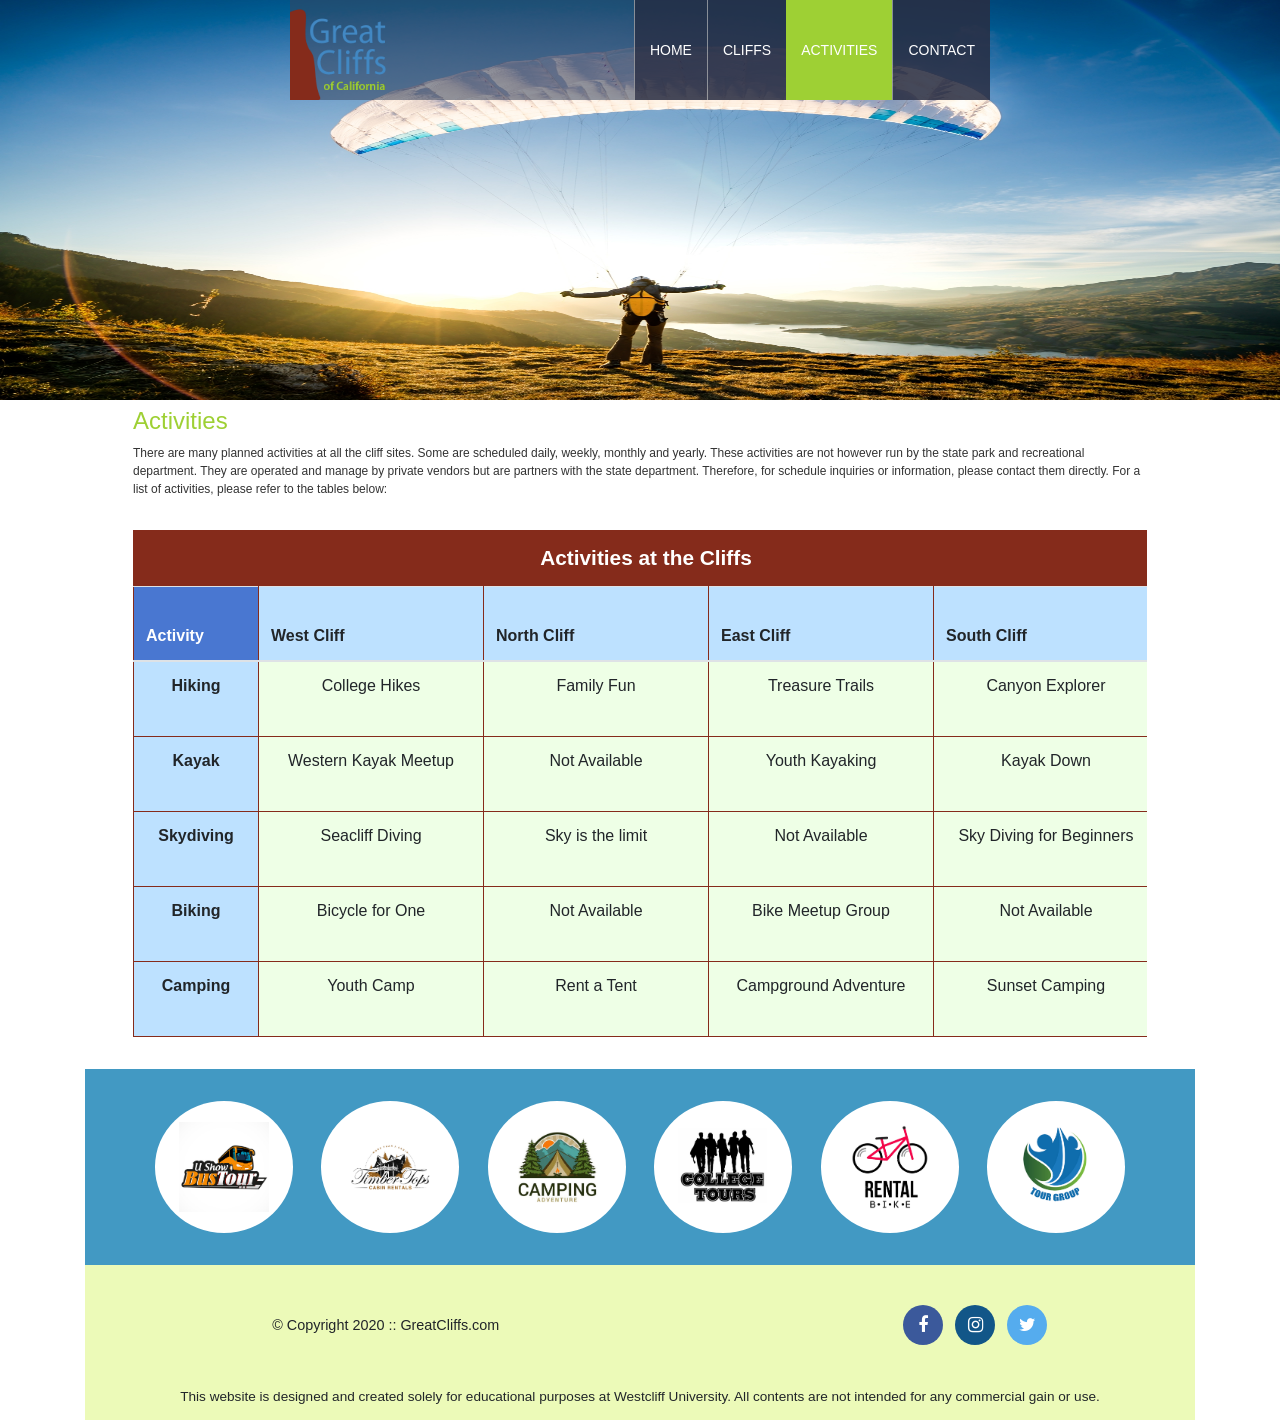
==== commit 6fd92631: "Made header background responsive for all pages and table responsive on activities page" ====
--- a/activities.html
+++ b/activities.html
@@ -67,7 +67,7 @@
             </p>
             
             <div class="table-responsive">
-                <table>
+                <table class="table">
                     <caption>Activities at the Cliffs</caption>
                     <thead>
                         <tr>
@@ -117,14 +117,35 @@
                     </tbody>
                 </table>
             </div>
-            
-            <div id="displaySelected">
-                <div id="result">
-                    <h4>My selected activities to enquire:</h4>
-                </div>
-                <div id="sendinfo">
-                    <input type="email" placeholder="johndoe@gmail.com">
-                    <button>Get Info</button>
+
+            <div class="modal fade" id="activityModal" tabindex="-1" role="dialog"
+                aria-labelledby="activityModalLabel" aria-hidden="true">
+                <div class="modal-dialog" role="document">
+                    <div class="modal-content">
+
+                        
+                        <div class="modal-header">
+                            <h5 class="modal-title" id="activityModalLabel">
+                                My selected activities to enquire:
+                            </h5>
+                        </div>
+
+                        <div class="modal-body" id="activityModalBody">
+                            <!-- Selected activities will appear here -->
+                        </div>
+
+                        <div class="modal-footer">
+                            <button type="button" class="btn btn-success"
+                                    data-dismiss="modal">
+                                Back to Activities
+                            </button>
+
+                            <button type="button" class="btn btn-primary" id="getInfo">
+                                Get Info
+                            </button>
+                        </div>
+
+                    </div>
                 </div>
             </div>
         </main>
--- a/styles.css
+++ b/styles.css
@@ -1,7 +1,6 @@
 header {
     width: 100%;
-    min-height: 400px;
-    padding-top: 3em;
+    min-height: 275px;
 }
 
 #home {
@@ -80,7 +79,7 @@
     width: 700px;
     max-width: calc(100% - 30px);
     min-height: 100px;
-    margin: 2em auto 0;
+    margin: 0 auto;
     padding: 0;
     top: 0;
     z-index: 1030;
@@ -483,7 +482,8 @@
 
 @media (max-width: 1199.98px) {
     .main-header {
-        position: relative;
+        position: sticky;
+        top: 0;
     }
 
     .main-menu {
@@ -685,3 +685,10 @@
         text-align: center;
     }
 }
+
+
+
+td.tdhighlight {
+    background-color: #9ed034;
+    color: white;
+}
